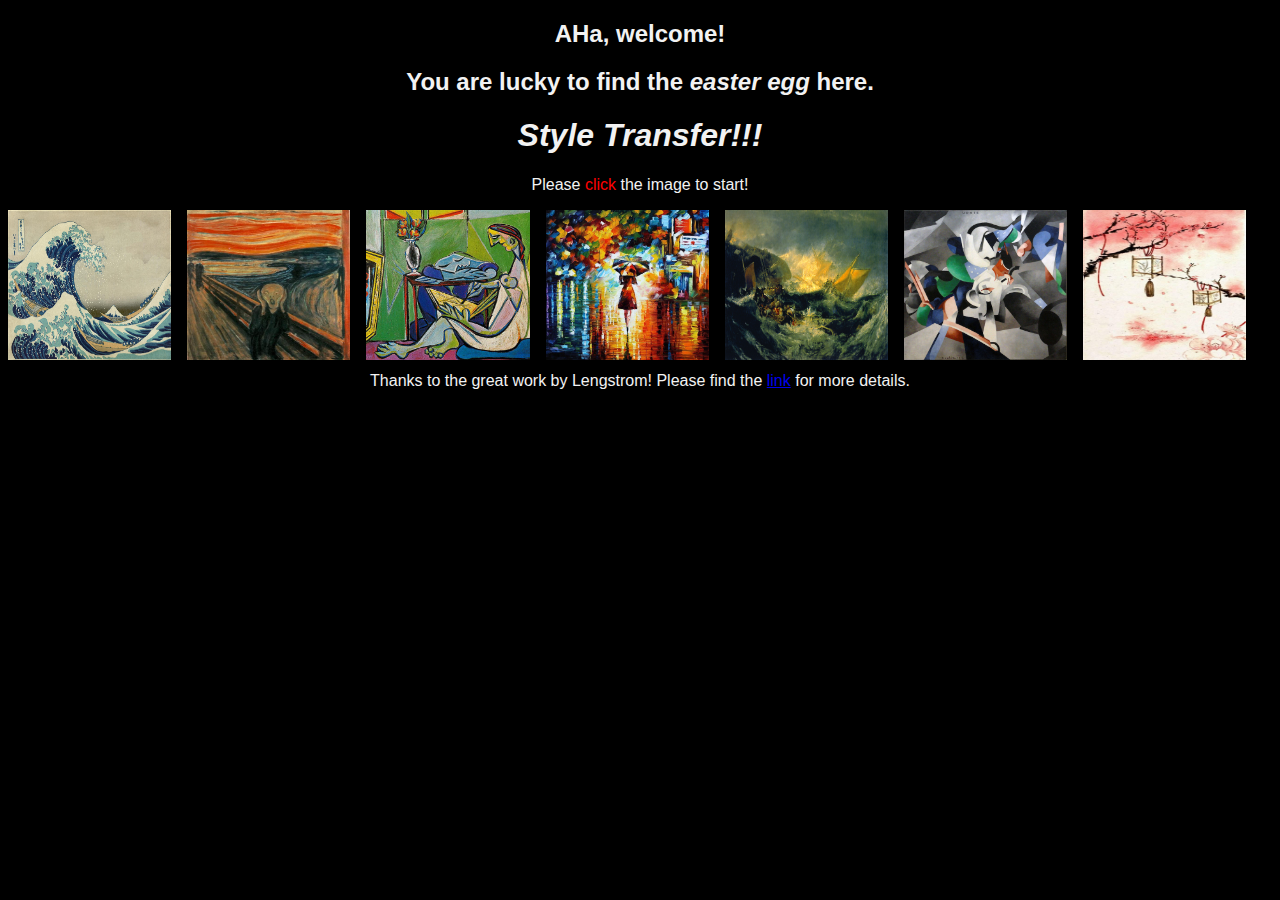
==== easter_egg/style_transfer/style_transfer.html @ 07639703 "Add easter egg" ====
<!DOCTYPE html>
<html>
<head>
<meta name="viewport" content="width=device-width, initial-scale=1">
<style>
body {
  font-family: Verdana, sans-serif;
  margin: 0;
  background-color: black;
}

*{
  box-sizing: border-box;
}

.row > .column {
  padding: 0 8px;
}

.row:after {
  content: "";
  display: table;
  clear: both;
}

.column {
  float: left;
  width: 14%;
}

/* The Modal (background) */
.modal {
  display: none;
  position: fixed;
  z-index: 1;
  padding-top: 100px;
  left: 0;
  top: 0;
  width: 100%;
  height: 100%;
  overflow: auto;
  background-color: black;
}

/* Modal Content */
.modal-content {
  position: relative;
  background-color: #fefefe;
  margin: auto;
  padding: 0;
  width: 100%;
 /* max-width: 1200px;*/
}

/* The Close Button */
.close {
  color: white;
  position: absolute;
  top: 10px;
  right: 25px;
  font-size: 35px;
  font-weight: bold;
}

.close:hover,
.close:focus {
  color: #999;
  text-decoration: none;
  cursor: pointer;
}

.mySlides {
  display: none;
}

.cursor {
  cursor: pointer;
}

/* Next & previous buttons */
.prev,
.next {
  cursor: pointer;
  position: absolute;
  top: 50%;
  width: auto;
  padding: 16px;
  margin-top: -50px;
  color: white;
  font-weight: bold;
  font-size: 20px;
  transition: 0.6s ease;
  border-radius: 0 3px 3px 0;
  user-select: none;
  -webkit-user-select: none;
}

/* Position the "next button" to the right */
.next {
  right: 0;
  border-radius: 3px 0 0 3px;
}

/* On hover, add a black background color with a little bit see-through */
.prev:hover,
.next:hover {
  background-color: rgba(0, 0, 0, 0.8);
}

.center{
    display: block;
    margin-left: auto;
    margin-right: auto;
    width: 50%;
}

/* Number text (1/3 etc) */
.numbertext {
  color: #f2f2f2;
  font-size: 12px;
  padding: 8px 12px;
  position: absolute;
  top: 0;
}

.bright{
  color: #f2f2f2;
}

.blackbackground{
  background-color: black;
}

img {
  margin-bottom: -4px;
  display: block;
}

img.fixheight{
  height: 150px;
  width: auto;
}

img.maxheight-big{
  max-height: 450px;
  width: auto;
  height: auto;
}

img.maxheight-mid{
  max-height: 200px;
  width: auto;
  height: auto;
}

.caption-container {
  text-align: center;
  background-color: black;
  padding: 2px 16px;
  color: white;
}

.demo {
  opacity: 0.6;
}

.active,
.demo:hover {
  opacity: 1;
}


img.hover-shadow {
  transition: 0.3s;
}

.hover-shadow:hover {
  box-shadow: 0 4px 8px 0 rgba(0, 0, 0, 0.2), 0 6px 20px 0 rgba(0, 0, 0, 0.19);
}

.overlay {
  position: absolute;
  top: 0;
  bottom: 0;
  left: 0;
  right: 0;
  height: 100%;
  width: 100%;
  opacity: 0;
  transition: .5s ease;
  background-color: black;
}

.overlay_container {
  position: relative;
  width: 100%;
}
.overlay_container:hover .overlay {
  opacity: 1;
}

</style>
</head>
<body>

<h2 style="text-align:center" class="bright">AHa, welcome!</h2>
<h2 style="text-align:center" class="bright">You are lucky to find the <em>easter egg</em> here.</h2>
<h1 style="text-align:center" class="bright"><i>Style Transfer!!!</i></h1>
<p style="text-align:center" class="bright">Please <span style="color: #ff0000">click</span> the image to start!</p>
<div class="row">
  <div class="column">
    <img src="s1.jpg" style="width:100%" onclick="openModal();currentSlide(1)" class="hover-shadow cursor fixheight">
  </div>
  <div class="column">
    <img src="s2.jpg" style="width:100%" onclick="openModal();currentSlide(2)" class="hover-shadow cursor fixheight">
  </div>
  <div class="column">
    <img src="s3.jpg" style="width:100%" onclick="openModal();currentSlide(3)" class="hover-shadow cursor fixheight">
  </div>
  <div class="column">
    <img src="s4.jpg" style="width:100%" onclick="openModal();currentSlide(4)" class="hover-shadow cursor fixheight">
  </div>
  <div class="column">
    <img src="s5.jpg" style="width:100%" onclick="openModal();currentSlide(5)" class="hover-shadow cursor fixheight">
  </div>
  <div class="column">
    <img src="s6.jpg" style="width:100%" onclick="openModal();currentSlide(6)" class="hover-shadow cursor fixheight">
  </div>
  <div class="column">
    <img src="s7.jpg" style="width:100%" onclick="openModal();currentSlide(7)" class="hover-shadow cursor fixheight">
  </div>
</div>

<p style="text-align:center" class="bright">Thanks to the great work by Lengstrom! Please find the <a href="https://github.com/lengstrom/fast-style-transfer" target="_blank">link</a> for more details.</p>

<div id="myModal" class="modal">
  <span class="close cursor" onclick="closeModal()">&times;</span>
  <div class="modal-content">

    <div class="mySlides blackbackground">
      <div class="numbertext">1 / 7</div>
      <div class="overlay_container center maxheight-big">
        <img src="s1.jpg"  class="center maxheight-big">
        <div class="overlay center maxheight-big" style="width:100%">
          <img src="1.jpg" class="center maxheight-big">
        </div>
      </div>
    </div>

    <div class="mySlides blackbackground">
      <div class="numbertext">2 / 7</div>
      <div class="overlay_container center maxheight-big">
        <img src="s2.jpg"  class="center maxheight-big">
        <div class="overlay center maxheight-big">
          <img src="2.jpg" class="center maxheight-big">
        </div>
      </div>
    </div>

    <div class="mySlides blackbackground">
      <div class="numbertext">3 / 7</div>
      <div class="overlay_container center maxheight-big">
        <img src="s3.jpg"  class="center maxheight-big">
        <div class="overlay center maxheight-big">
          <img src="3.jpg" class="center maxheight-big">
        </div>
      </div>
    </div>
    
    <div class="mySlides blackbackground">
      <div class="numbertext">4 / 7</div>
      <div class="overlay_container center maxheight-big">
        <img src="s4.jpg"  class="center maxheight-big">
        <div class="overlay center maxheight-big">
          <img src="4.jpg" class="center maxheight-big">
        </div>
      </div>
    </div>

    <div class="mySlides blackbackground">
      <div class="numbertext">5 / 7</div>
      <div class="overlay_container center maxheight-big">
        <img src="s5.jpg"  class="center maxheight-big">
        <div class="overlay center maxheight-big">
          <img src="5.jpg" class="center maxheight-big">
        </div>
      </div>
    </div>

    <div class="mySlides blackbackground">
      <div class="numbertext">6 / 7</div>
      <div class="overlay_container center maxheight-big">
        <img src="s6.jpg"  class="center maxheight-big">
        <div class="overlay center maxheight-big">
          <img src="6.jpg" class="center maxheight-big">
        </div>
      </div>
    </div>

    <div class="mySlides blackbackground">
      <div class="numbertext">7 / 7</div>
      <div class="overlay_container center maxheight-big">
        <img src="s7.jpg"  class="center maxheight-big">
        <div class="overlay center maxheight-big">
          <img src="7.jpg" class="center maxheight-big">
        </div>
      </div>
    </div>
    
    <a class="prev" onclick="plusSlides(-1)">&#10094;</a>
    <a class="next" onclick="plusSlides(1)">&#10095;</a>

    <div class="caption-container">
      <p id="caption"></p>
    </div>


    <div class="column">
      <img class="demo cursor fixheight" src="s1.jpg" style="width:100%" onclick="currentSlide(1)" alt="Wave">
    </div>
    <div class="column">
      <img class="demo cursor fixheight" src="s2.jpg" style="width:100%" onclick="currentSlide(2)" alt="The Scream">
    </div>
    <div class="column">
      <img class="demo cursor fixheight" src="s3.jpg" style="width:100%" onclick="currentSlide(3)" alt="La Muse">
    </div>
    <div class="column">
      <img class="demo cursor fixheight" src="s4.jpg" style="width:100%" onclick="currentSlide(4)" alt="Rain Princess">
    </div>
    <div class="column">
      <img class="demo cursor fixheight" src="s5.jpg" style="width:100%" onclick="currentSlide(5)" alt="The Shipwreck of The Minotaur">
    </div>
    <div class="column">
      <img class="demo cursor fixheight" src="s6.jpg" style="width:100%" onclick="currentSlide(6)" alt="Udnie">
    </div>
    <div class="column">
      <img class="demo cursor fixheight" src="s7.jpg" style="width:100%" onclick="currentSlide(7)" alt="Chinese Lantern">
    </div>
  </div>
</div>

<script>
function openModal() {
  document.getElementById('myModal').style.display = "block";
}

function closeModal() {
  document.getElementById('myModal').style.display = "none";
}

var slideIndex = 1;
showSlides(slideIndex);

function plusSlides(n) {
  showSlides(slideIndex += n);
}

function currentSlide(n) {
  showSlides(slideIndex = n);
}

function showSlides(n) {
  var i;
  var slides = document.getElementsByClassName("mySlides");
  var dots = document.getElementsByClassName("demo");
  var captionText = document.getElementById("caption");
  if (n > slides.length) {slideIndex = 1}
  if (n < 1) {slideIndex = slides.length}
  for (i = 0; i < slides.length; i++) {
      slides[i].style.display = "none";
  }
  for (i = 0; i < dots.length; i++) {
      dots[i].className = dots[i].className.replace(" active", "");
  }
  slides[slideIndex-1].style.display = "block";
  dots[slideIndex-1].className += " active";
  captionText.innerHTML = dots[slideIndex-1].alt;
}
</script>

</body>
</html>
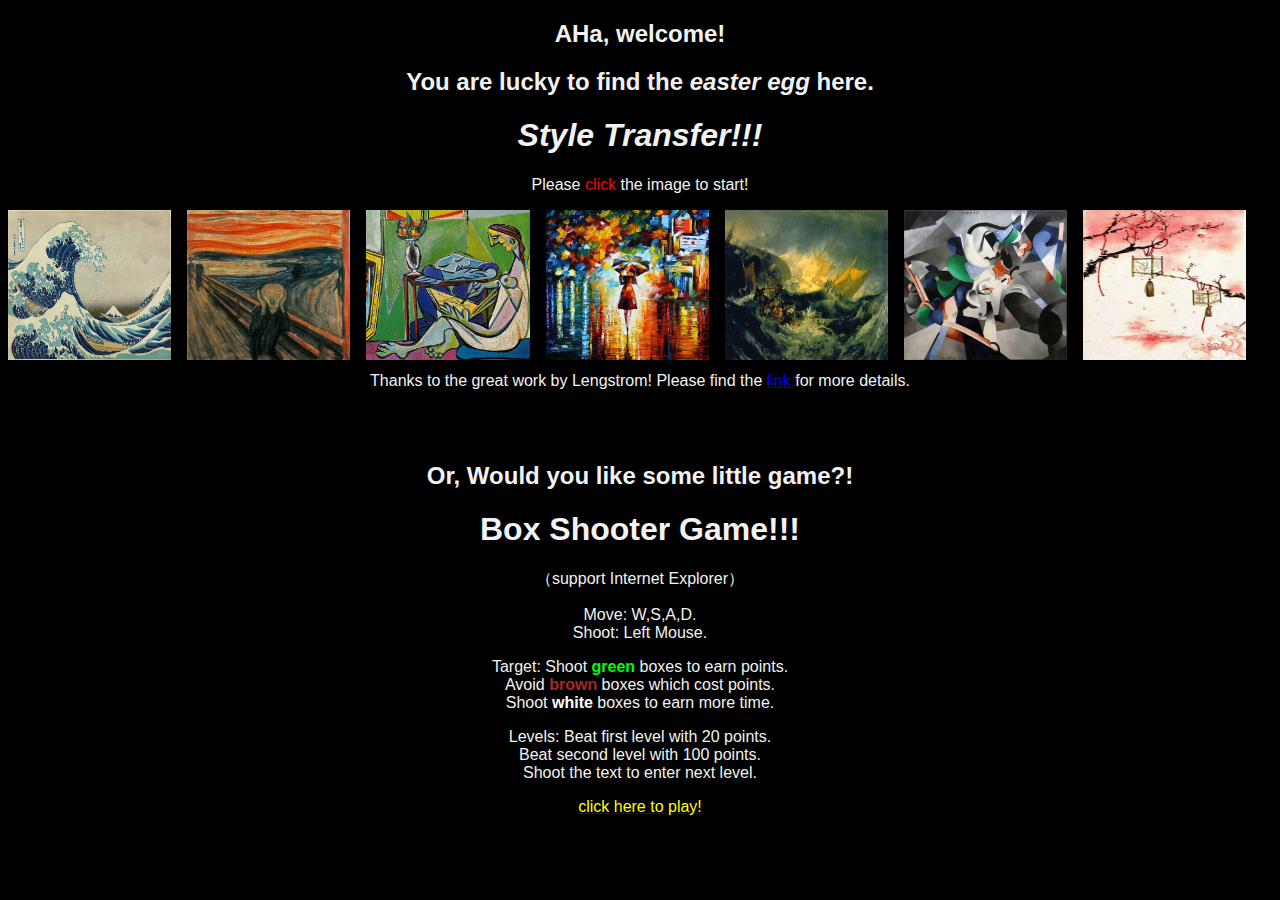
==== commit 4c9eddfd: "Update infos" ====
--- a/easter_egg/style_transfer/style_transfer.html
+++ b/easter_egg/style_transfer/style_transfer.html
@@ -233,6 +233,24 @@
 
 <p style="text-align:center" class="bright">Thanks to the great work by Lengstrom! Please find the <a href="https://github.com/lengstrom/fast-style-transfer" target="_blank">link</a> for more details.</p>
 
+</br>
+</br>
+<h2 style="text-align:center" class="bright">Or, Would you like some little game?!</h2>
+<h1 style="text-align:center" class="bright">Box Shooter Game!!!</h1> 
+<p style="text-align:center" class="bright">（support Internet Explorer）</p>
+
+<p style="text-align:center" class="bright">Move: W,S,A,D. </br>Shoot: Left Mouse.</p>
+	
+<p style="text-align:center" class="bright">Target: Shoot <span style="color: #00ff00"><b>green</b></span> boxes to earn points. </br>
+															Avoid <span style="color: #A52A2A"><b>brown</b></span> boxes which cost points. </br>
+															Shoot <span style="color: #ffffff"><b>white</b></span> boxes to earn more time.</p>
+<p style="text-align:center" class="bright">Levels: Beat first level with 20 points. </br>
+															Beat second level with 100 points. </br>
+															Shoot the text to enter next level.</p>
+<a href='../box_shooter_game/build.html' target='new_window'><p style="text-align:center" class="bright"><span style="color: #ffff00">click here to play!</span></p></a>
+
+
+
 <div id="myModal" class="modal">
   <span class="close cursor" onclick="closeModal()">&times;</span>
   <div class="modal-content">
